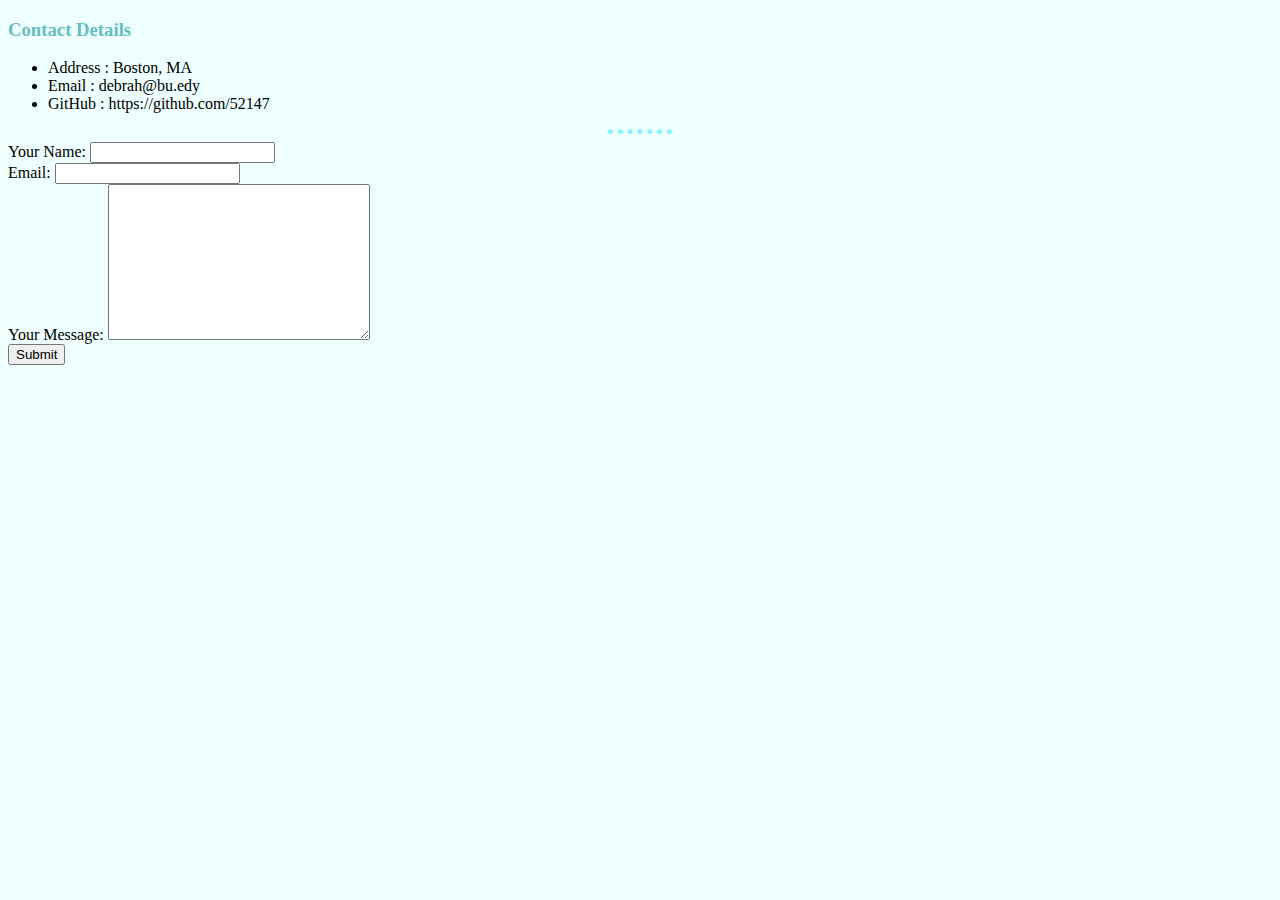
==== contact.html @ e4cf21d4 "Add initial CV website" ====
<!DOCTYPE html>
<html lang="en">

<head>
    <meta charset="UTF-8">
    <meta http-equiv="X-UA-Compatible" content="IE=edge">
    <meta name="viewport" content="width=device-width, initial-scale=1.0">
    <title>Document</title>
    <link rel="stylesheet" href="css/styles.css">

</head>

<body>
    <h3>Contact Details</h3>
    <ul>
        <li>Address : Boston, MA</li>
        <li>Email : debrah@bu.edy</li>
        <li>GitHub : https://github.com/52147 </li>
    </ul>
    <hr>
    <form action="mailto: debrah@bu.edu" method="post" enctype="text/plain">
        <label for="">Your Name:</label>
        <input type="text" name="yourName" value=""><br>
        <label for="">Email:</label>
        <input type="email" name="yourEmail" value=""><br>
        <label for="">Your Message:</label>
        <textarea name="yourMessage" id="" cols="30" rows="10"></textarea><br>
        <input type="submit">

    </form>
</body>

</html>
---- css/styles.css ----
body {
    background-color: #EFFFFD;
}

h1 {
    color: #66BFBF;
}

h3 {
    color: #66BFBF;

}

hr {
    border-style: none;
    border-top-style: dotted;
    border-color: #85F4FF;
    border-width: 5px;
    width: 5%;
}
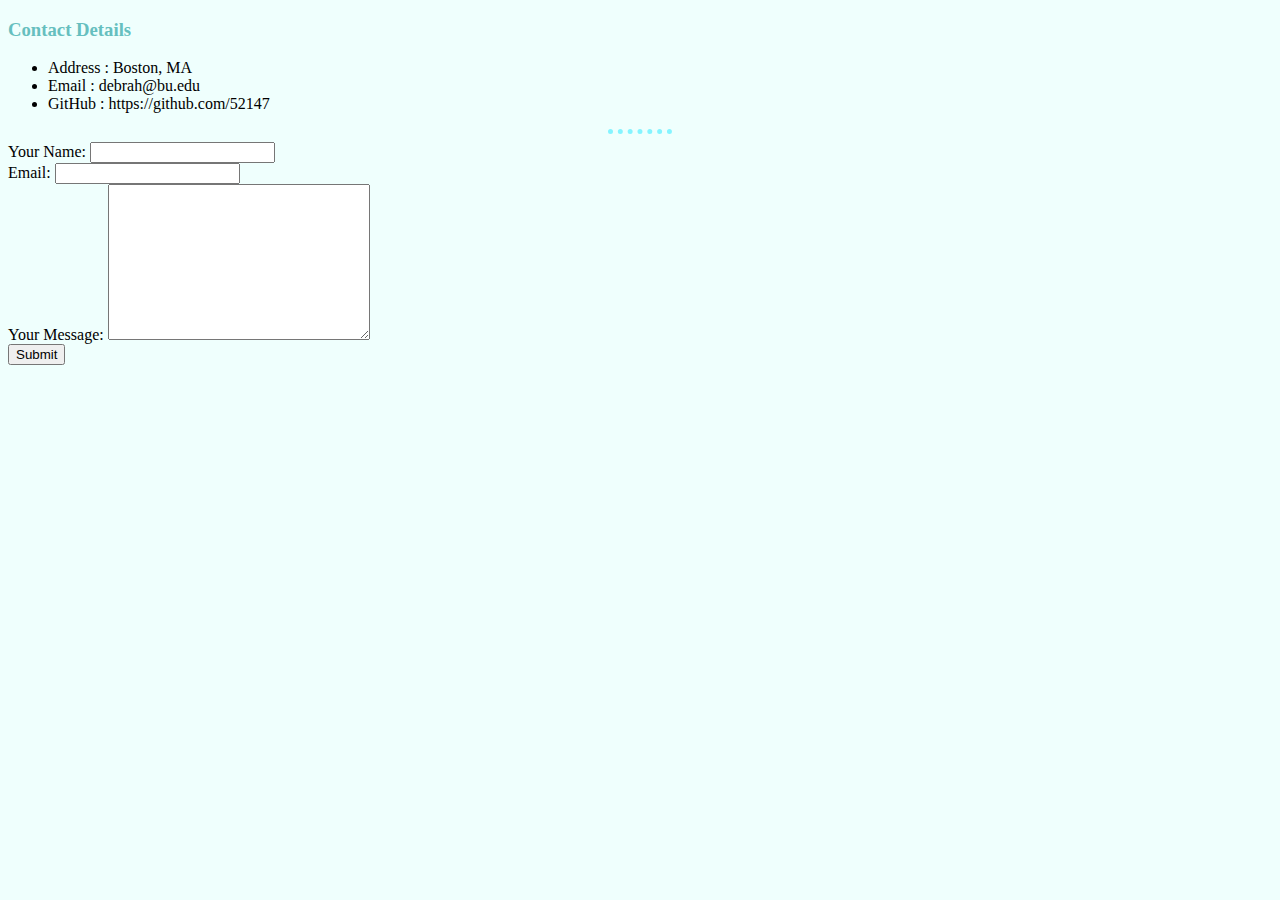
==== commit a1ab2400: "Update contact.html" ====
--- a/contact.html
+++ b/contact.html
@@ -14,7 +14,7 @@
     <h3>Contact Details</h3>
     <ul>
         <li>Address : Boston, MA</li>
-        <li>Email : debrah@bu.edy</li>
+        <li>Email : debrah@bu.edu</li>
         <li>GitHub : https://github.com/52147 </li>
     </ul>
     <hr>
@@ -30,4 +30,4 @@
     </form>
 </body>
 
-</html>+</html>
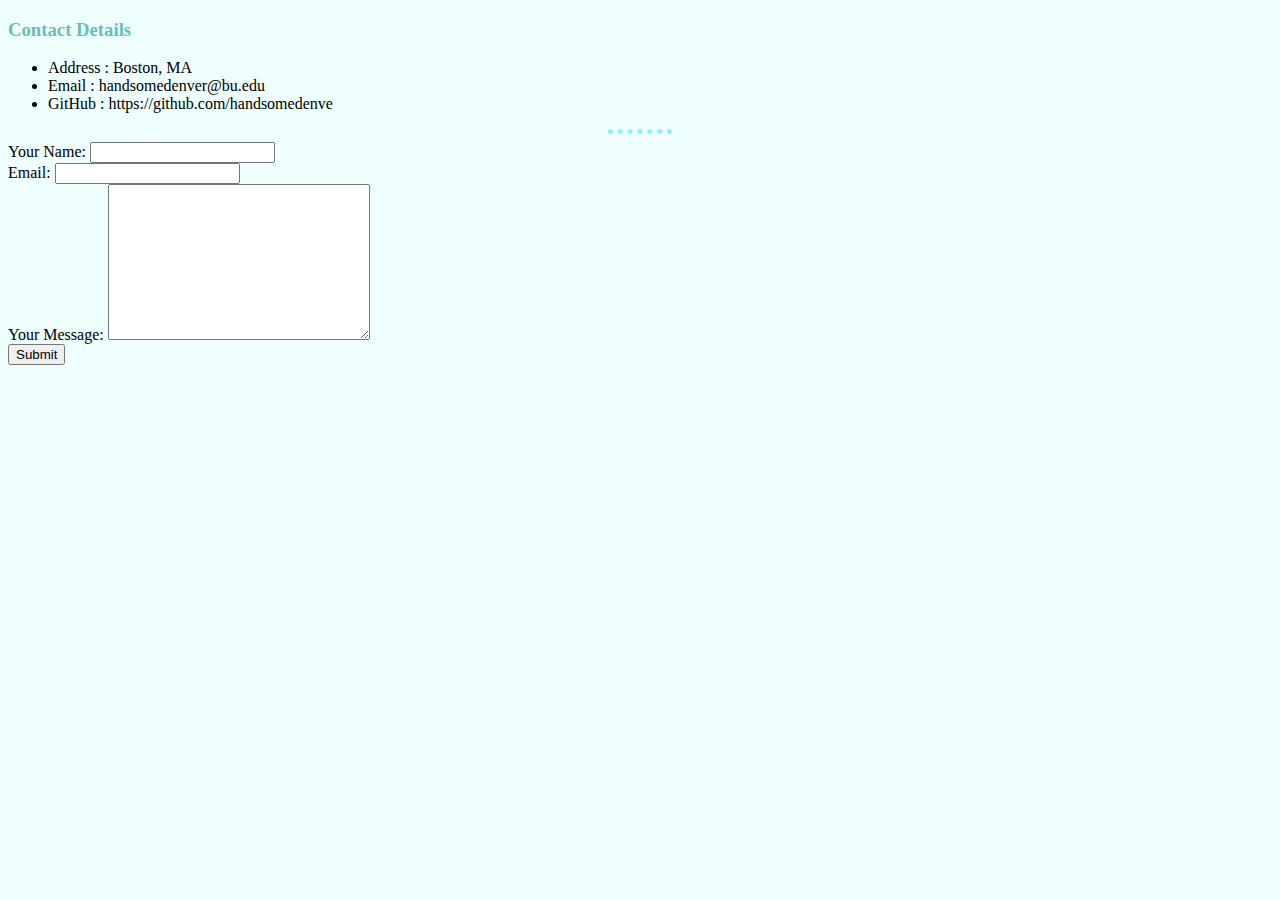
==== commit c7e3b578: "Update contact.html" ====
--- a/contact.html
+++ b/contact.html
@@ -14,8 +14,8 @@
     <h3>Contact Details</h3>
     <ul>
         <li>Address : Boston, MA</li>
-        <li>Email : debrah@bu.edu</li>
-        <li>GitHub : https://github.com/52147 </li>
+        <li>Email : handsomedenver@bu.edu</li>
+        <li>GitHub : https://github.com/handsomedenve </li>
     </ul>
     <hr>
     <form action="mailto: debrah@bu.edu" method="post" enctype="text/plain">
